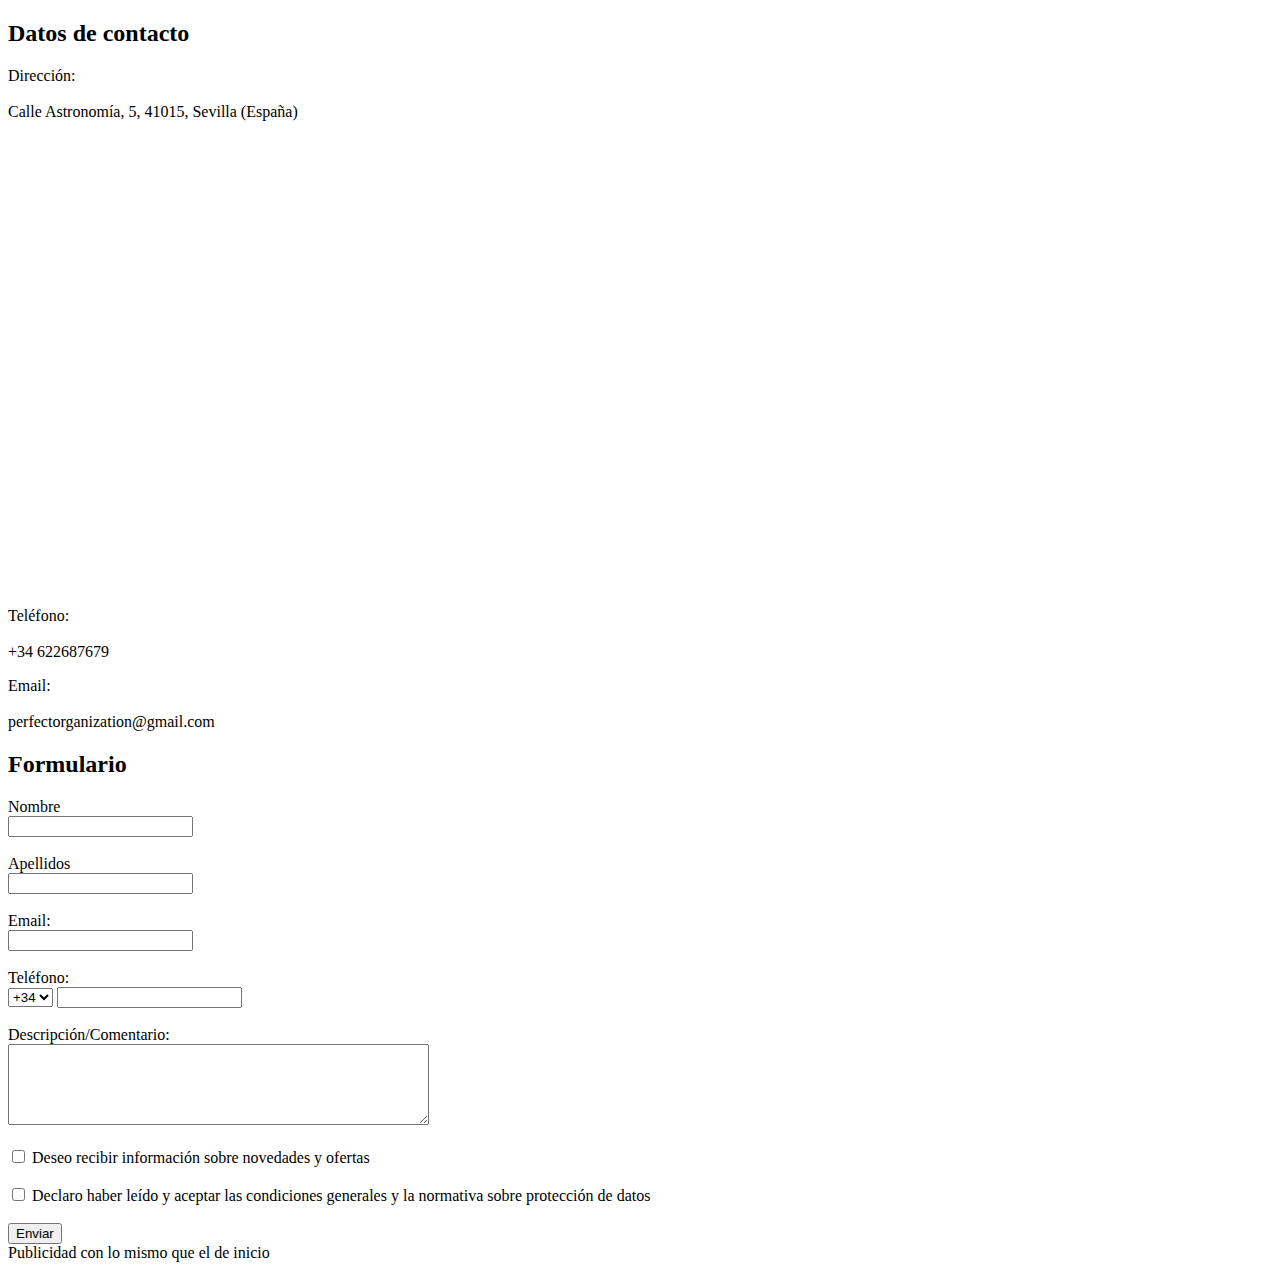
==== contacto.html @ 3ec8b921 "Progreso de html contacto y servicios" ====
<!DOCTYPE html>
<html lang="en">
  <head>
    <meta charset="UTF-8" />
    <meta name="viewport" content="width=device-width, initial-scale=1.0" />
    <link rel="stylesheet" href="CSS/contacto.css" />
    <title>Contacto</title>
  </head>

  <body>
    <main>
      <div>
        <h2>Datos de contacto</h2>
        <p>
            Dirección: <br> <br>
            Calle Astronomía, 5, 41015, Sevilla (España)
        </p>
        <iframe src="https://www.google.com/maps/embed?pb=!1m18!1m12!1m3!1d3168.4391532632867!2d-5.975764700000039!3d37.426729200000004!2m3!1f0!2f0!3f0!3m2!1i1024!2i768!4f13.1!3m3!1m2!1s0xd126967c5d921a9%3A0x2a92c99056ce8393!2sC.%20Astronom%C3%ADa%2C%20Norte%2C%2041015%20Sevilla!5e0!3m2!1ses!2ses!4v1706528585245!5m2!1ses!2ses" width="600" height="450" style="border:0;" allowfullscreen="" loading="lazy" referrerpolicy="no-referrer-when-downgrade"></iframe>
        <br>
        <p>
            Teléfono: <br><br>
           +34 622687679
        </p>
        <p>
            Email: <br> <br>
            perfectorganization@gmail.com
        </p>
      </div>
      
      <div>
        <h2>Formulario</h2>
        Nombre
        <br />
        <input type="text" id="name" name="name" value="" />
        <br />
        <br />
        Apellidos
        <br />
        <input type="text" id="surname" name="surname" value="" />
        <br />
        <br />
        Email:
        <br />
        <input type="email" id="correo" name="correo" value="" />
        <br />
        <br />
        Teléfono:
        <br />
        <select name="prefijo">
            <option value="España">+34</option>
            <option value="italia">+23</option>
            <option value="suecia">+01</option>
            <option value="francia">+29</option>
        </select>
        <input type="email" id="correo" name="correo" value="" />
        <br />
        <br />
        Descripción/Comentario:
        <br />
        <textarea rows="5" cols="50" name="description"></textarea>
        <br />
        <br />
        <input type="checkbox" id="novedades" name="novedades" /> Deseo recibir
        información sobre novedades y ofertas
        <br />
        <br />
        <input type="checkbox" id="condiciones" name="condiciones" /> Declaro
        haber leído y aceptar las condiciones generales y la normativa sobre
        protección de datos
        <br />
        <br />
        <a href="/enviado.html" target="_blank"><input type="submit" id="envio" name="envio" value="Enviar" /></a>
      </div>
    </main>

    <footer>
      <div>
        Publicidad con lo mismo que el de inicio
      </div>
    </footer>
  </body>
</html>
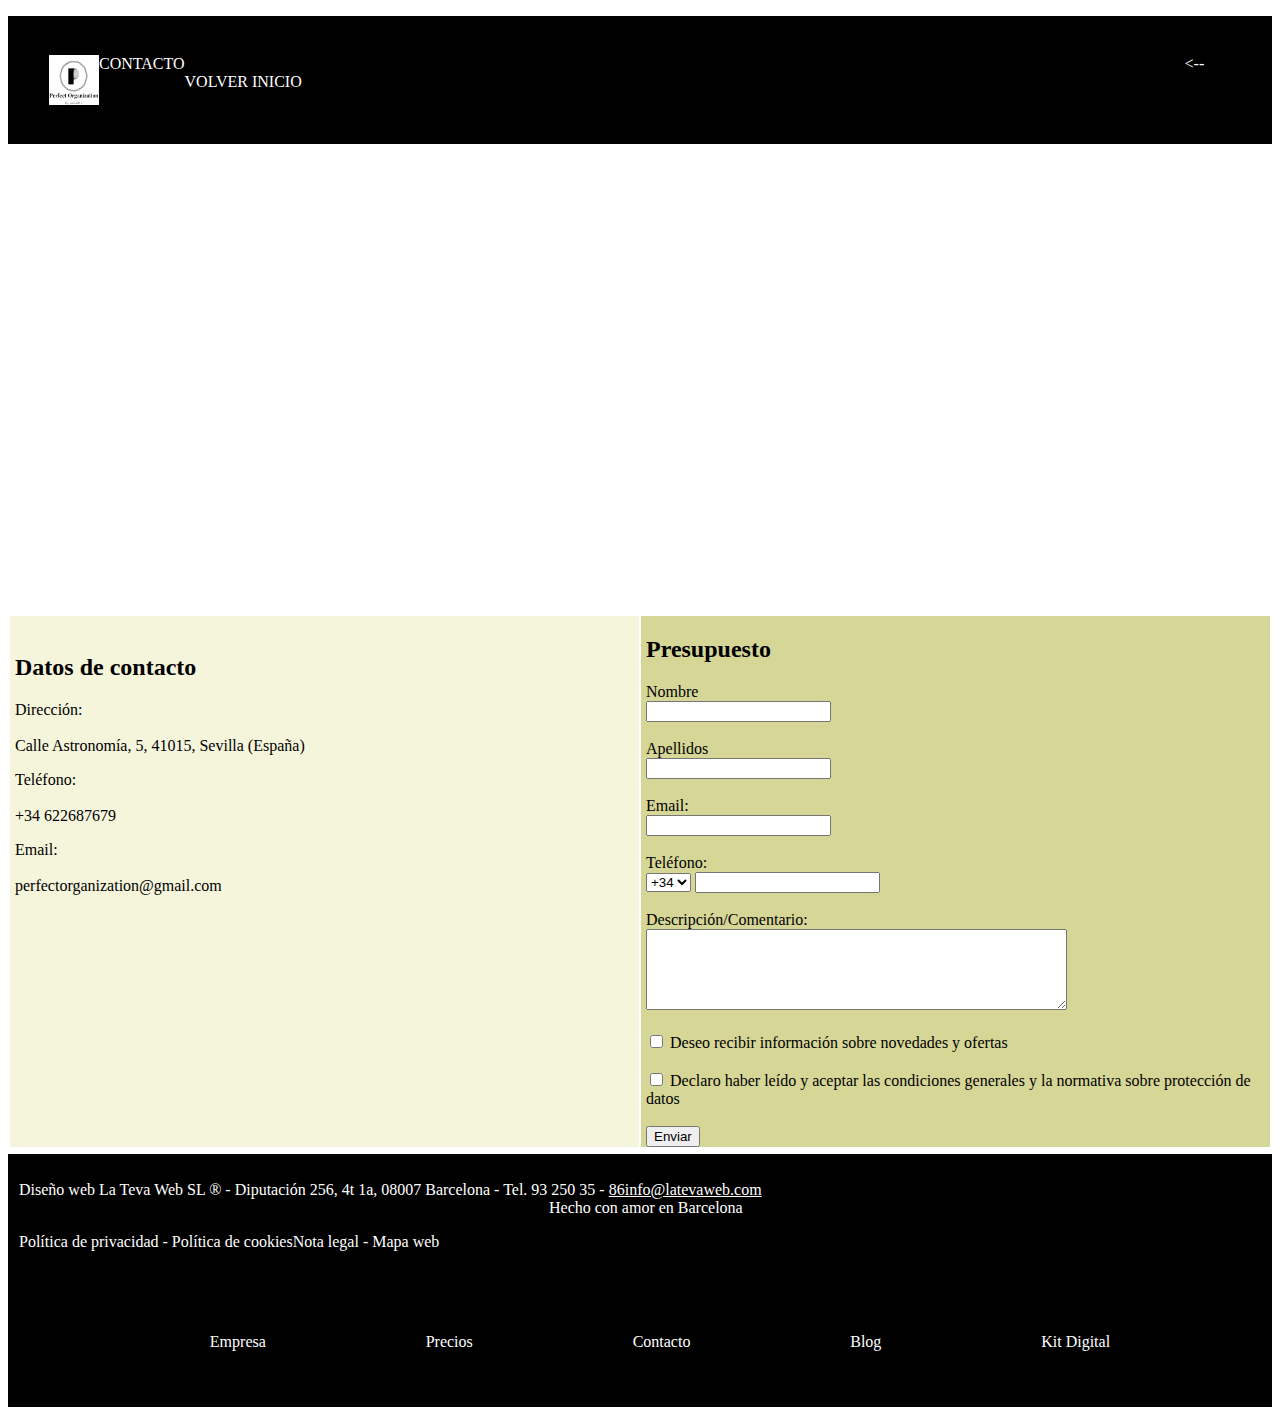
==== commit 683a924e: "Práctica finalizada" ====
--- a/contacto.html
+++ b/contacto.html
@@ -8,74 +8,120 @@
   </head>
 
   <body>
+    <header>
+      <nav>
+        <ul>
+          <img src="IMG/Captura de pantalla 2024-01-22 124924.png">
+          <li>CONTACTO</li>
+          <li><a href="/index.html" class="volver"> <-- VOLVER INICIO</a></li>
+        </ul>
+      </nav>
+    </header>
+
     <main>
       <div>
-        <h2>Datos de contacto</h2>
-        <p>
-            Dirección: <br> <br>
+        <iframe
+          src="https://www.google.com/maps/embed?pb=!1m18!1m12!1m3!1d3168.4391532632867!2d-5.975764700000039!3d37.426729200000004!2m3!1f0!2f0!3f0!3m2!1i1024!2i768!4f13.1!3m3!1m2!1s0xd126967c5d921a9%3A0x2a92c99056ce8393!2sC.%20Astronom%C3%ADa%2C%20Norte%2C%2041015%20Sevilla!5e0!3m2!1ses!2ses!4v1706528585245!5m2!1ses!2ses"
+          width="600"
+          height="450"
+          style="border: 0"
+          allowfullscreen=""
+          loading="lazy"
+          referrerpolicy="no-referrer-when-downgrade"
+        ></iframe>
+      </div>
+      <div id="divpadre">
+        <div id="div2">
+          <br />
+          <h2>Datos de contacto</h2>
+          <p>
+            Dirección: <br />
+            <br />
             Calle Astronomía, 5, 41015, Sevilla (España)
-        </p>
-        <iframe src="https://www.google.com/maps/embed?pb=!1m18!1m12!1m3!1d3168.4391532632867!2d-5.975764700000039!3d37.426729200000004!2m3!1f0!2f0!3f0!3m2!1i1024!2i768!4f13.1!3m3!1m2!1s0xd126967c5d921a9%3A0x2a92c99056ce8393!2sC.%20Astronom%C3%ADa%2C%20Norte%2C%2041015%20Sevilla!5e0!3m2!1ses!2ses!4v1706528585245!5m2!1ses!2ses" width="600" height="450" style="border:0;" allowfullscreen="" loading="lazy" referrerpolicy="no-referrer-when-downgrade"></iframe>
-        <br>
-        <p>
-            Teléfono: <br><br>
-           +34 622687679
-        </p>
-        <p>
-            Email: <br> <br>
+          </p>
+          <p>
+            Teléfono: <br /><br />
+            +34 622687679
+          </p>
+          <p>
+            Email: <br />
+            <br />
             perfectorganization@gmail.com
-        </p>
-      </div>
-      
-      <div>
-        <h2>Formulario</h2>
-        Nombre
-        <br />
-        <input type="text" id="name" name="name" value="" />
-        <br />
-        <br />
-        Apellidos
-        <br />
-        <input type="text" id="surname" name="surname" value="" />
-        <br />
-        <br />
-        Email:
-        <br />
-        <input type="email" id="correo" name="correo" value="" />
-        <br />
-        <br />
-        Teléfono:
-        <br />
-        <select name="prefijo">
+          </p>
+        </div>
+
+        <div id="div3">
+          <h2>Presupuesto</h2>
+          Nombre
+          <br />
+          <input type="text" id="name" name="name" value="" />
+          <br />
+          <br />
+          Apellidos
+          <br />
+          <input type="text" id="surname" name="surname" value="" />
+          <br />
+          <br />
+          Email:
+          <br />
+          <input type="email" id="correo" name="correo" value="" />
+          <br />
+          <br />
+          Teléfono:
+          <br />
+          <select name="prefijo">
             <option value="España">+34</option>
             <option value="italia">+23</option>
             <option value="suecia">+01</option>
             <option value="francia">+29</option>
-        </select>
-        <input type="email" id="correo" name="correo" value="" />
-        <br />
-        <br />
-        Descripción/Comentario:
-        <br />
-        <textarea rows="5" cols="50" name="description"></textarea>
-        <br />
-        <br />
-        <input type="checkbox" id="novedades" name="novedades" /> Deseo recibir
-        información sobre novedades y ofertas
-        <br />
-        <br />
-        <input type="checkbox" id="condiciones" name="condiciones" /> Declaro
-        haber leído y aceptar las condiciones generales y la normativa sobre
-        protección de datos
-        <br />
-        <br />
-        <a href="/enviado.html" target="_blank"><input type="submit" id="envio" name="envio" value="Enviar" /></a>
+          </select>
+          <input type="email" id="correo" name="correo" value="" />
+          <br />
+          <br />
+          Descripción/Comentario:
+          <br />
+          <textarea rows="5" cols="50" name="description"></textarea>
+          <br />
+          <br />
+          <input type="checkbox" id="novedades" name="novedades" /> Deseo
+          recibir información sobre novedades y ofertas
+          <br />
+          <br />
+          <input type="checkbox" id="condiciones" name="condiciones" /> Declaro
+          haber leído y aceptar las condiciones generales y la normativa sobre
+          protección de datos
+          <br />
+          <br />
+          <a href="/enviado.html" target="_blank"
+            ><input type="submit" id="envio" name="envio" value="Enviar"
+          /></a>
+        </div>
       </div>
     </main>
 
     <footer>
-      <div>
-        Publicidad con lo mismo que el de inicio
+      <div id="div4">
+        <p class="pfooter">
+          Diseño web La Teva Web SL ® - Diputación 256, 4t 1a, 08007 Barcelona -
+          Tel. 93 250 35 -
+          <a href="mailto: acc0087@alu.medac.es?subject=?body= "
+            >86info@latevaweb.com</a
+          >
+
+          <span class="spanfooter">Hecho con amor en Barcelona</span>
+        </p>
+        <p class="pfooter2">
+          Política de privacidad - Política de cookiesNota legal - Mapa web
+        </p>
+      </div>
+      <div id="div5">
+        <ul class="ulclass">
+          Empresa
+          <li>Precios</li>
+          <li>Contacto</li>
+          <li>Blog</li>
+          <li>Kit Digital</li>
+        </ul>
       </div>
     </footer>
   </body>
--- a/CSS/contacto.css
+++ b/CSS/contacto.css
@@ -0,0 +1,97 @@
+ul{
+    display: flex;
+    justify-content: center;
+    list-style-type: none;
+    border: 1px solid black;
+    padding-top: 3%;
+    padding-bottom: 3%;
+    background-color: black;
+    justify-content: space-evenly;
+    color: white;
+}
+
+
+img{
+    width: 50px;
+    height: 50px;
+}
+
+.volver{
+    padding-left: 1000px;
+}
+
+li a{
+    padding-top: 3%;
+    padding-bottom: 3%;
+    text-decoration: none;
+    color: white;
+}
+
+
+#div1{
+    border: 1px solid black;
+    width: 100%;
+    height: 100px;
+    background-color: black;
+}
+
+iframe{
+    width: 100%;
+}
+
+#divpadre{
+    border: 1px solid white;
+    display: flex;
+}
+
+
+#div2{
+    border:  1px solid white;
+    width: 50%;
+    padding-left: 5px;
+    background-color: beige;
+}
+
+#div3{
+    border:  1px solid white;
+    width: 50%;
+    padding-left: 5px;
+    background-color: rgb(214, 214, 151);
+}
+
+#div4{
+    border: 1px solid black;
+    width: auto;
+    margin-top: 5px;
+    padding: 10px;
+    margin-top: px;
+    background-color: black;
+    color: white;
+}
+
+.pfooter{
+    font-size: medium;
+}
+.pfooter2{
+    font-size: medium;
+}
+.spanfooter{
+    padding-left: 530px;
+}
+
+#div5{
+    border: 1px solid black;
+    width: auto;
+    background-color: black;
+    color: white;
+    
+}
+
+.ulclass{
+    display: flex;
+    list-style-type: none;
+}
+
+a{
+    color: white;
+}